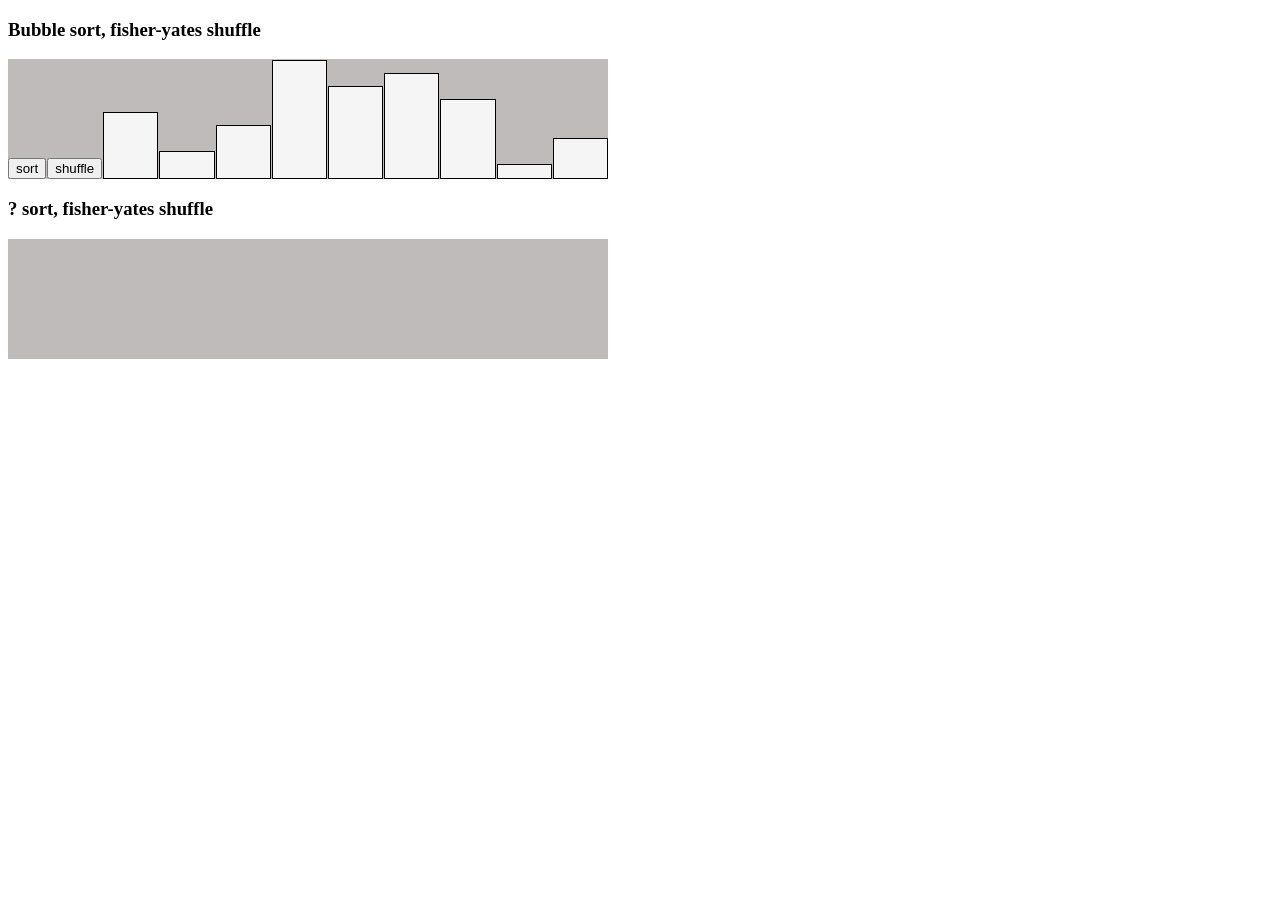
==== algorithm testing/index.html @ 977b569d "split AlgoTest into multiple files" ====
<!doctype html>
<html lang="en">
	<head>
		<meta charset="UTF-8" />
		<meta name="viewport" content="width=device-width, initial-scale=1.0" />
		<title>Algorithm visualization</title>
		<link rel="stylesheet" href="style.css" />
	</head>
	<body>
		<h3>Bubble sort, fisher-yates shuffle</h3>
		<div id="bubble" class="window"></div>

		<h3>? sort, fisher-yates shuffle</h3>
		<div id="bubble" class="window"></div>

		<script src="model.js" defer></script>
		<script src="controller.js" defer></script>
		<script src="view.js" defer></script>
		<script src="bubble.js" defer></script>
	</body>
</html>
---- algorithm testing/style.css ----
.window {
    width: 600px;
    height: 120px;
    background-color: rgb(192, 187, 187);
    border-color: black;
    border-width: 10px;
    display: flex;
    gap: 1px;
    align-items: end;
}

.rectangle {
    width: 60px;
    background-color: rgb(245, 245, 246);
    border-color: black;
    border-width: 1px;
    border-style: solid;
}
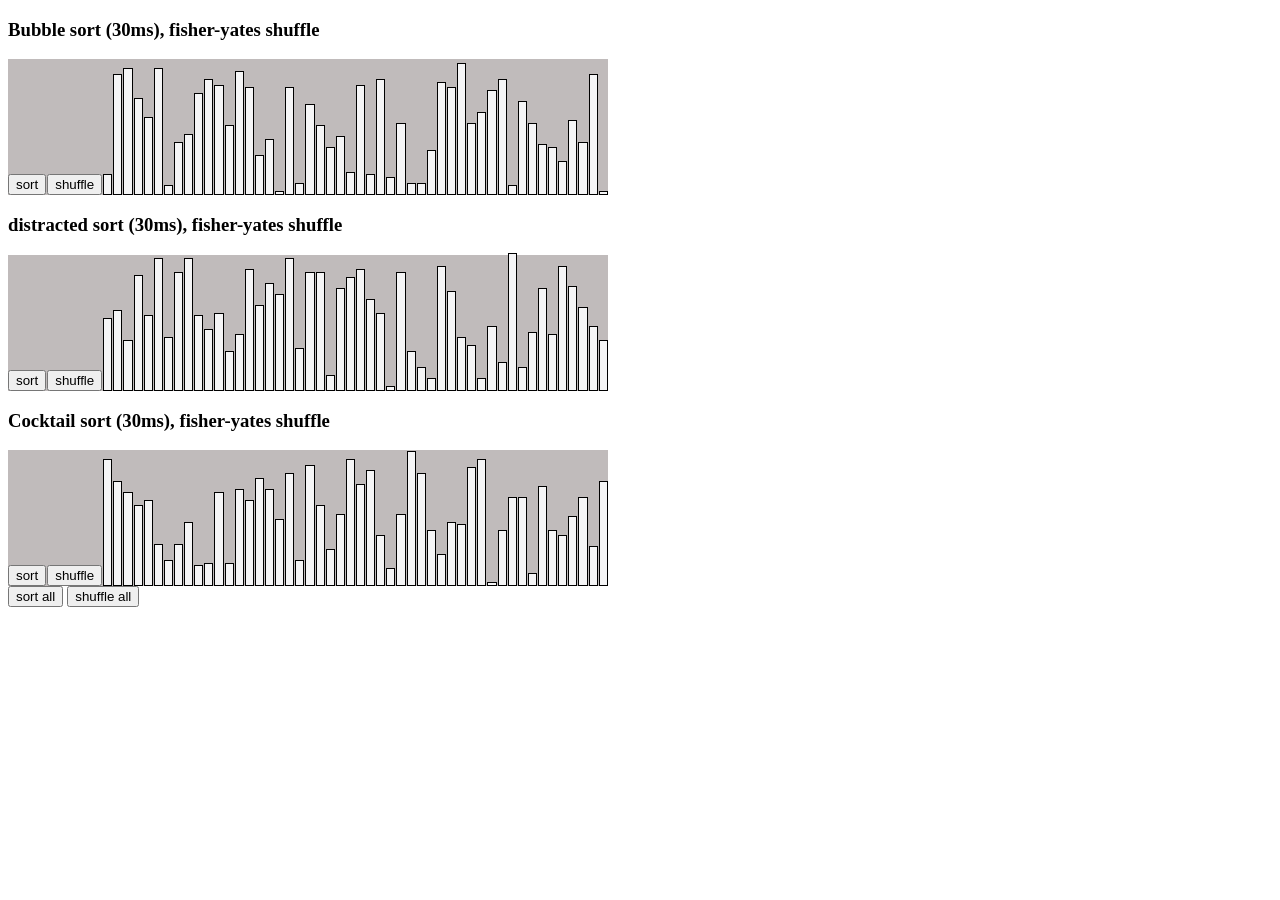
==== commit fd5c18d9: "nye algoritmer, refactorert noe repeterende kode" ====
--- a/algorithm testing/index.html
+++ b/algorithm testing/index.html
@@ -7,15 +7,23 @@
 		<link rel="stylesheet" href="style.css" />
 	</head>
 	<body>
-		<h3>Bubble sort, fisher-yates shuffle</h3>
+		<h3>Bubble sort (30ms), fisher-yates shuffle</h3>
 		<div id="bubble" class="window"></div>
 
-		<h3>? sort, fisher-yates shuffle</h3>
-		<div id="bubble" class="window"></div>
+		<h3>distracted sort (30ms), fisher-yates shuffle</h3>
+		<div id="distracted" class="window"></div>
+
+		<h3>Cocktail sort (30ms), fisher-yates shuffle</h3>
+		<div id="cocktail" class="window"></div>
+
+		<button onclick="sortAll()">sort all</button>
+		<button onclick="shuffleAll()">shuffle all</button>
 
 		<script src="model.js" defer></script>
+		<script src="view.js" defer></script>
 		<script src="controller.js" defer></script>
-		<script src="view.js" defer></script>
 		<script src="bubble.js" defer></script>
+		<script src="distractedBubble.js" defer></script>
+		<script src="cocktail.js" defer></script>
 	</body>
 </html>
--- a/algorithm testing/style.css
+++ b/algorithm testing/style.css
@@ -1,18 +1,23 @@
 .window {
-    width: 600px;
-    height: 120px;
-    background-color: rgb(192, 187, 187);
-    border-color: black;
-    border-width: 10px;
-    display: flex;
-    gap: 1px;
-    align-items: end;
+	width: 600px;
+	height: 8.5rem;
+	background-color: rgb(192, 187, 187);
+	border-color: black;
+	border-width: 10px;
+	display: flex;
+	gap: 1px;
+	align-items: end;
 }
 
 .rectangle {
-    width: 60px;
-    background-color: rgb(245, 245, 246);
-    border-color: black;
-    border-width: 1px;
-    border-style: solid;
+	width: 60px;
+	background-color: rgb(245, 245, 246);
+	border-color: black;
+	border-width: 1px;
+	border-style: solid;
 }
+
+.container {
+	display: flex;
+	gap: 2px;
+}
